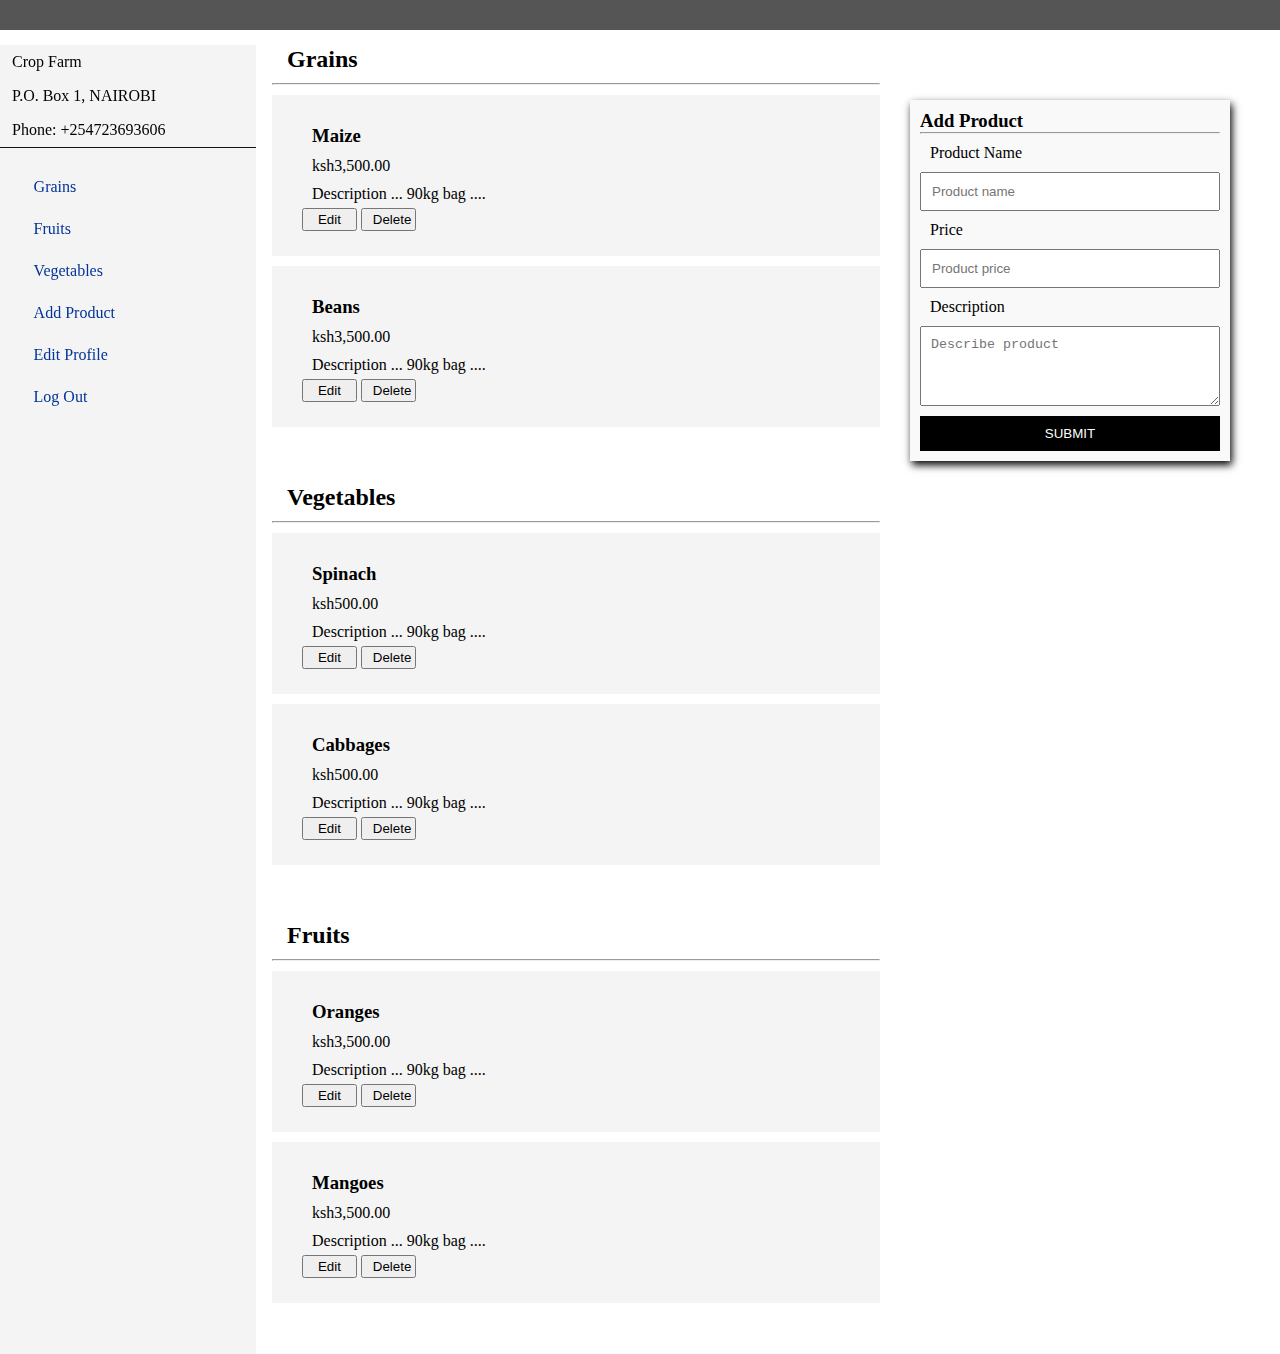
==== views/manage_product.html @ a1ad3f7d "added styling to the page" ====
<!DOCTYPE html>
<html lang="en">
<head>
	<title>Manage Products</title>
	<meta charset="utf-8">
	<meta name="viewport" content="width=device-width initial-scale=1 shrink-to-fit=no" >
	<link rel="stylesheet" type="text/css" href="../assets/css/manage_product.css">
</head>
<body>

	<!-- common header -->
	<header id="header">
		
	</header>

	<main>
		<section id="profile-section">
			<div class="container">

				<!-- user's passport photo -->
				<div id="profile-image" class="profile-image">
					
				</div>

				<!-- user's name, address and contacts -->
				<div class="profile-contacts">
					<p>
						Crop Farm
					</p>
					<p>
						P.O. Box 1, NAIROBI
					</p>
					<p>
						Phone: +254723693606
					</p>
				</div>

				<!-- navigation within page plus logout -->
				<nav id="profile-nav">
					<a href="#grain">Grains</a>
					<a href="#fruit">Fruits</a>
					<a href="#vegetable">Vegetables</a>
					<a href="#add-product">Add Product</a>
					<a href="#">Edit Profile</a>
					<a href="#">Log Out</a>
				</nav>
			</div>
		</section>

		<!-- farmer manage their products -->
		<section id="list-products" class="list-products">
			<div id="grain" class="grain" product-category>
				<h2>Grains</h2><hr>
				<div id="product-info" class="product-info">
					<div>
						<h3 class="product-name">Maize</h3>
						<p class="product-price">ksh3,500.00</p>
						<p class="product-description">Description ... 90kg bag ....</p>
						<button class="edit-product">Edit</button>
						<button class="delete-product">Delete</button>
					</div>
				</div>
				<div id="product-info" class="product-info">
					<div>
						<h3 class="product-name">Beans</h3>
						<p class="product-price">ksh3,500.00</p>
						<p class="product-description">Description ... 90kg bag ....</p>
						<button class="edit-product">Edit</button>
						<button class="delete-product">Delete</button>
					</div>

				</div>
				
			</div>
			<div id="vegetable" class="vegetable" product-category>
				<h2>Vegetables</h2> <hr>
				<div id="product-info" class="product-info">
					<div>
						<h3 class="product-name">Spinach</h3>
						<p class="product-price">ksh500.00</p>
						<p class="product-description">Description ... 90kg bag ....</p>
						<button class="edit-product">Edit</button>
						<button class="delete-product">Delete</button>
					</div>
				</div>
				<div id="product-info" class="product-info">
					<div>
						<h3 class="product-name">Cabbages</h3>
						<p class="product-price">ksh500.00</p>
						<p class="product-description">Description ... 90kg bag ....</p>
						<button class="edit-product">Edit</button>
						<button class="delete-product">Delete</button>
					</div>
				</div>
				
			</div>

			<div id="fruit" class="fruit" product-category>
				<h2>Fruits</h2><hr>
				<div id="product-info" class="product-info">
					<div>
						<h3 class="product-name">Oranges</h3>
						<p class="product-price">ksh3,500.00</p>
						<p class="product-description">Description ... 90kg bag ....</p>
						<button class="edit-product">Edit</button>
						<button class="delete-product">Delete</button>
					</div>
				</div>
				<div id="product-info" class="product-info">
					<div>
						<h3 class="product-name">Mangoes</h3>
						<p class="product-price">ksh3,500.00</p>
						<p class="product-description">Description ... 90kg bag ....</p>
						<button class="edit-product">Edit</button>
						<button class="delete-product">Delete</button>
					</div>
				</div>
			</div>			
		</section>

		<div id="add-product" class="add-product">
			<form id="add-product-form">
				<h3>Add Product</h3><hr>
				<label>Product Name</label>
				<input type="text" name="name" placeholder="Product name" required>
				<label>Price</label>
				<input type="number" name="price" placeholder="Product price" required>
				<label>Description</label>
				<textarea name="description" placeholder="Describe product" required></textarea>
				<input type="button" name="submit" value="SUBMIT">
			</form>
		</div>
		
	</main>

	<!-- common footer -->
	<footer id="footer">
		
	</footer>
</body>
</html>
---- assets/css/manage_product.css ----
@import 'add_product.css';

* {
	margin: 0;
	padding: 0;
	box-sizing: border-box;
}
#header {
	position: fixed;
	z-index: 1;
	top: 0;
	height: 30px;
	width: 100%;
	background: #555;
}

main {
	display: flex;
	flex-direction: row;
	background-color: #fff;
	margin: 20px auto;
	width: 100%;
}
#profile-section {
	position: relative;
	left: 0;
	top: 25px;
	width: 20%;	
	background: #f4f4f4;
}
#profile-section .container {
	position: fixed;
	height: 100%;
	width: 20%; 
	display: flex;
	flex-direction: column;
	
}
.profile-contacts {
	border-bottom: 1px #111 solid;
}
.profile-contacts p {
	padding: 8px 12px; 
}
#profile-nav {
	display: flex;
	flex-direction: column; 
	width: 80%;
	margin: 18px auto;
}
#profile-nav a {
	text-decoration: none; 
	padding: 12px 8px; 
	text-transform: capitalize;
	color: #033497;	
}
#profile-nav a:hover {
	background: #555;
	color: #fff;
}

#list-products {
	width: 50%;
	display: grid;
	grid-template-columns: auto;
	grid-template-rows: repeat(3, auto);
	grid-gap: 5px;
}
[product-category] {
	padding: 16px; 

}
[product-category] h2 {
	padding: 10px 15px;
}
.product-info {
	display: flex;
	flex-direction: column;
	padding: 20px;
	background: #f4f4f4;
	margin: 10px 0;
}
#product-name{
	font-weight: bold;
	text-transform: uppercase;
}
.product-info * {
	padding: 5px 10px;
}
.product-info .edit-product,
.product-info .delete-product {
	padding: 2px 10px;
	width: 10%;
}
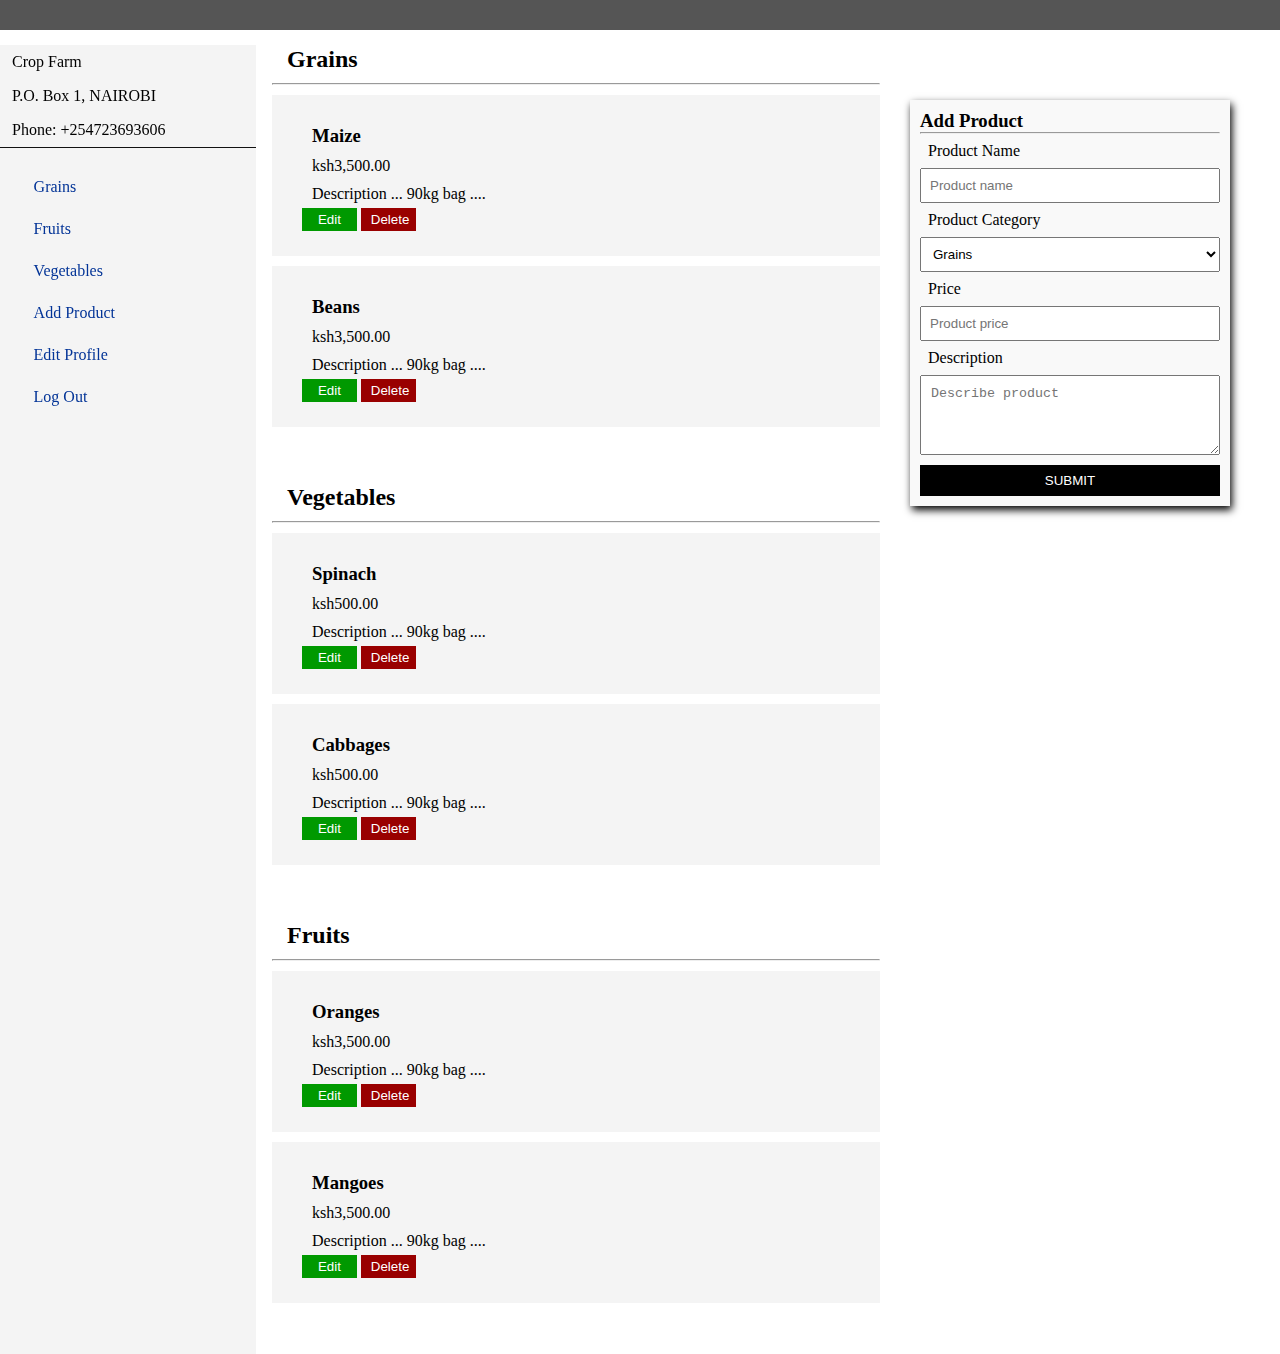
==== commit 0515d0f1: "added Category to product capture form, added style to edit, delete buttons" ====
--- a/views/manage_product.html
+++ b/views/manage_product.html
@@ -123,6 +123,14 @@
 				<h3>Add Product</h3><hr>
 				<label>Product Name</label>
 				<input type="text" name="name" placeholder="Product name" required>
+				<label>Product Category</label>
+				<select id="dropdown">
+					<option>Grains</option>
+					<option>Fruits</option>
+					<option>Vegetables</option>
+					<option>Dairy</option>
+					<option>Poultry</option>
+				</select>
 				<label>Price</label>
 				<input type="number" name="price" placeholder="Product price" required>
 				<label>Description</label>
--- a/assets/css/manage_product.css
+++ b/assets/css/manage_product.css
@@ -89,6 +89,18 @@
 }
 .product-info .edit-product,
 .product-info .delete-product {
-	padding: 2px 10px;
+	padding: 4px 10px;
 	width: 10%;
+	border: none; 
+	color: #fff;
+}
+.product-info .edit-product,
+.product-info .delete-product:hover {
+	cursor: pointer;
+}
+.product-info .edit-product {
+	background: #090;
+}
+.product-info .delete-product {
+	background: #900;
 }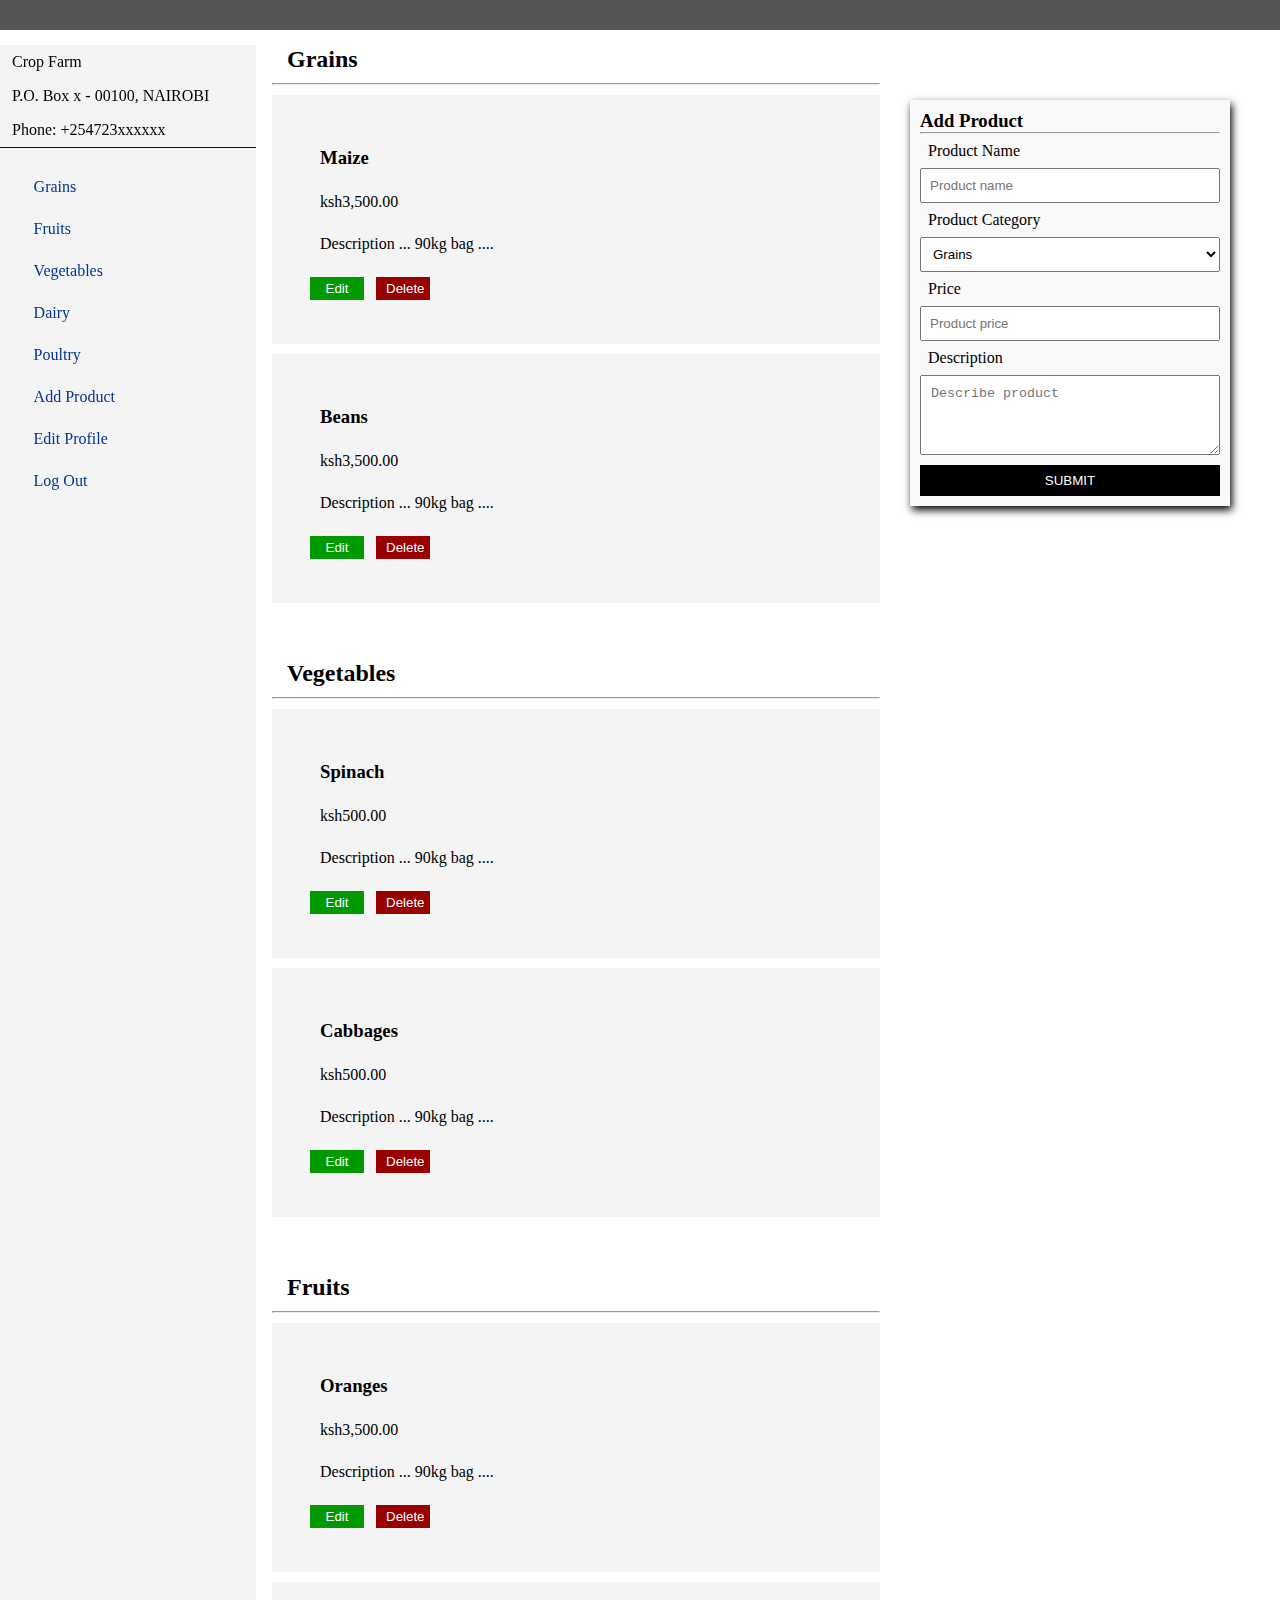
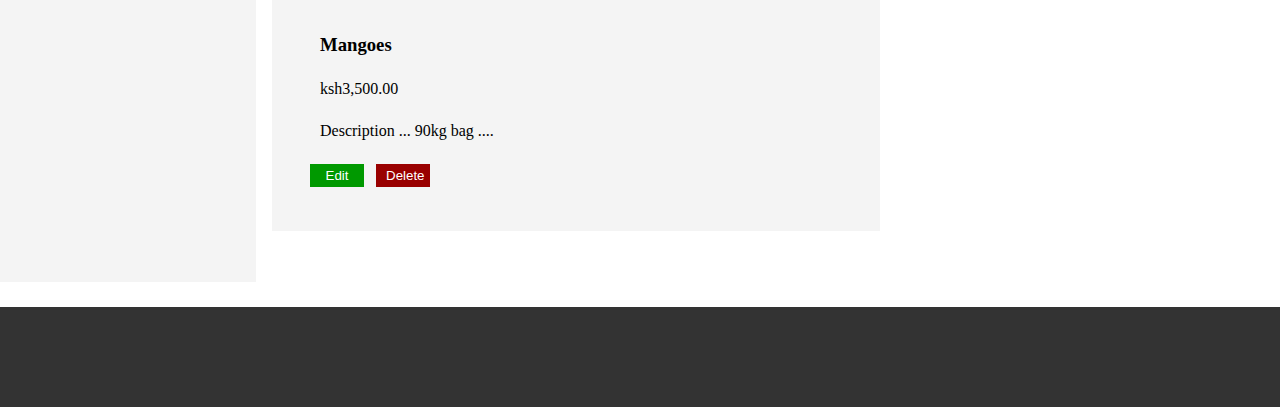
==== commit fc4e0a24: "Merge edc0262e7c2f9850aa53ba429e6b865310045c3c into 1b2ae0f2aebf787202bc23e6027617c2a53df514" ====
--- a/views/manage_product.html
+++ b/views/manage_product.html
@@ -28,22 +28,26 @@
 						Crop Farm
 					</p>
 					<p>
-						P.O. Box 1, NAIROBI
+						P.O. Box x - 00100, NAIROBI
 					</p>
 					<p>
-						Phone: +254723693606
+						Phone: +254723xxxxxx
 					</p>
 				</div>
 
 				<!-- navigation within page plus logout -->
 				<nav id="profile-nav">
-					<a href="#grain">Grains</a>
-					<a href="#fruit">Fruits</a>
-					<a href="#vegetable">Vegetables</a>
-					<a href="#add-product">Add Product</a>
-					<a href="#">Edit Profile</a>
-					<a href="#">Log Out</a>
+					<a href="#" class="close-menu">&times;</a>
+					<a href="#grain" class="profile-nav-link">Grains</a>
+					<a href="#fruit" class="profile-nav-link">Fruits</a>
+					<a href="#vegetable" class="profile-nav-link">Vegetables</a>
+					<a href="#dairy" class="profile-nav-link">Dairy</a>
+					<a href="#poultry" class="profile-nav-link">Poultry</a>
+					<a href="#add-product" class="profile-nav-link">Add Product</a>
+					<a href="#" class="profile-nav-link">Edit Profile</a>
+					<a href="#" class="profile-nav-link">Log Out</a>
 				</nav>
+				<div class="icon-menu" id="icon-menu">Menu &#9776;</div>
 			</div>
 		</section>
 
@@ -145,5 +149,10 @@
 	<footer id="footer">
 		
 	</footer>
+
+	<!-- javascript -->
+	<script src="../assets/js/toggle_nav.js">
+		
+	</script>
 </body>
 </html>--- a/assets/css/manage_product.css
+++ b/assets/css/manage_product.css
@@ -85,7 +85,8 @@
 	text-transform: uppercase;
 }
 .product-info * {
-	padding: 5px 10px;
+	padding: 8px 10px;
+	margin: 8px 4px;
 }
 .product-info .edit-product,
 .product-info .delete-product {
@@ -103,4 +104,99 @@
 }
 .product-info .delete-product {
 	background: #900;
+}
+
+/*only display on mobile devices*/
+.close-menu,
+.icon-menu {
+	display: none;
+}
+#footer {
+	min-height: 100px;
+	margin-top: 50px;
+	width: 100%;
+	background-color: #333;
+}
+
+/*media queries*/
+@media screen and (max-width: 768px) {
+	main {
+		display: flex;
+		flex-direction: column;
+	}
+
+	#profile-section {
+		width: 100%;	
+		margin: 0 auto;
+		background: rgb(30,30,30); 
+		position: relative; 
+		top: 0px; 
+		color: #fff
+	}
+	#profile-section .container {
+		position: inherit;
+		height: 100%;
+		width: 90%; 
+		display: flex;
+		flex-direction: column;
+	}
+	.profile-contacts {
+		margin: 25px auto 50px;
+		font-size: 22px; 
+		text-align: center;
+		border-bottom: #fff 1px solid;
+	}
+	#list-products {
+		width: 100%;
+		display: grid;
+		grid-template-columns: auto;
+		grid-template-rows: auto;
+		margin: 0 auto;
+	}
+	.product-info .edit-product,
+	.product-info .delete-product {
+		width: 25%;
+	}
+	#header {
+		height: 50px;
+	}
+	
+	/*make profile nav toggle hide and show*/
+	#profile-nav {
+		display: none;
+		position: fixed;
+		top: 40px;
+		left: 0;
+		margin: 0 auto;
+		width: 100%;
+		min-height: 60%; z-index: 1;
+	}
+	.close-menu,
+	.icon-menu {
+		display: flex;
+		justify-content: flex-end;
+		width: 30%;  
+		position: fixed;
+		top: 0px;
+		right: 0px;
+		font-size: 20px;
+		padding: 10px 10px;
+		margin: auto 0; 
+		z-index: 1; 
+		color: #ffd700;
+	}
+	#profile-nav .profile-nav-link {
+		color: #ffd700;
+		font-weight: bold;
+	}
+	#profile-nav a.close-menu {
+		top: 0px;
+		right: 0px;
+		width: 20%;
+		font-size: 50px;
+		margin:0 0 10px 0;
+		padding: 0 15px; 
+		background: #333;
+		color: #ffd700;
+	}
 }